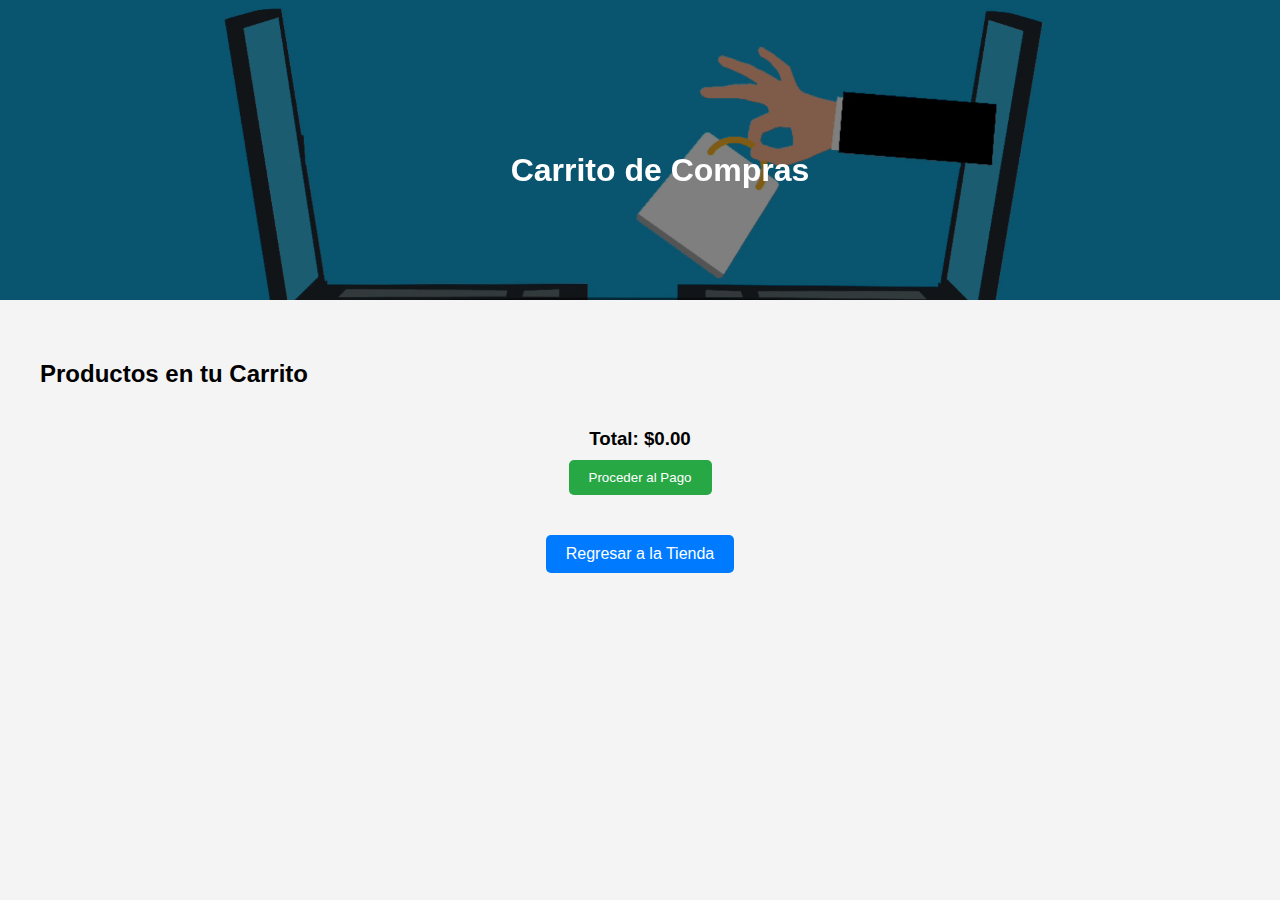
==== cart.html @ 085c4d6b "Carrito de compras" ====
<!DOCTYPE html>
<html lang="es">
<head>
    <meta charset="UTF-8">
    <title>Carrito de Compras</title>
    <link rel="stylesheet" href="styles.css">
    <style>
        /* Estilo general */
        body {
            margin: 0;
            padding: 0;
            font-family: Arial, sans-serif;
        }

        /* Encabezado con video */
        header {
            position: relative;
            width: 100%;
            height: 300px; /* Ajusta según el tamaño deseado */
            overflow: hidden;
            margin: 0;
            padding: 0;
        }

        header video {
            position: absolute;
            top: 0;
            left: 0;
            width: 100%;
            height: 100%;
            object-fit: cover;
            z-index: -1;
        }

        header .overlay {
            position: relative;
            z-index: 1;
            display: flex;
            flex-direction: column;
            align-items: center;
            justify-content: center;
            color: white;
            text-align: center;
            background-color: rgba(0, 0, 0, 0.5); /* Oscurece el video para mejor visibilidad del texto */
            padding: 20px;
            width: 100%;
            height: 100%;
        }

        header .logo h1 {
            margin: 0;
            font-size: 2rem;
        }

        /* Estilo del carrito */
        .cart {
            margin: 20px;
        }

        .cart-list {
            display: flex;
            flex-wrap: wrap;
            gap: 15px;
            justify-content: center;
        }

        .cart-item {
            border: 1px solid #ccc;
            padding: 10px;
            border-radius: 5px;
            width: 200px;
            text-align: center;
        }

        .cart-total {
            text-align: center;
            margin-top: 20px;
        }

        #checkout-btn {
            padding: 10px 20px;
            background-color: #28a745;
            color: white;
            border: none;
            border-radius: 5px;
            cursor: pointer;
        }

        #checkout-btn:hover {
            background-color: #218838;
        }

        .back-button {
            display: block;
            margin: 20px auto;
            padding: 10px 20px;
            font-size: 16px;
            color: white;
            background-color: #007bff;
            border: none;
            border-radius: 5px;
            cursor: pointer;
            text-align: center;
        }

        .back-button:hover {
            background-color: #0056b3;
        }
    </style>
</head>
<body>
    <!-- Encabezado con video -->
    <header>
        <video autoplay muted loop playsinline>
            <source src="video/90251-620258654.mp4" type="video/mp4">
            Tu navegador no soporta la reproducción de videos.
        </video>
        <div class="overlay">
            <div class="logo">
                <h1>Carrito de Compras</h1>
            </div>
        </div>
    </header>

    <!-- Sección del carrito -->
    <section class="cart">
        <h2>Productos en tu Carrito</h2>
        <div class="cart-list" id="cart-list">
            <!-- Productos del carrito generados dinámicamente -->
        </div>
        <div class="cart-total">
            <h3>Total: $<span id="cart-total">0.00</span></h3>
            <button id="checkout-btn">Proceder al Pago</button>
        </div>
    </section>
    <button onclick="window.location.href='index.html'" class="back-button">Regresar a la Tienda</button>

    <script src="cart.js"></script>
</body>
</html>
---- styles.css ----
/* Estilos generales */
body {
    font-family: Arial, sans-serif;
    margin: 0;
    padding: 0;
    margin-top: 180px;
    /* Ajusta para que coincida con la altura del encabezado fijo */
    background-color: #f4f4f4;
}

/* Encabezado */
header {
    position: fixed;
    top: 0;
    left: 0;
    width: 100%;
    background-color: #ff0000;
    color: white;
    padding: 20px;
    text-align: center;
    z-index: 1000;
    box-sizing: border-box;
}

/* Logo */
.logo h1 {
    margin: 0;
    font-size: 24px;
}

/* Navegación */
nav {
    margin-top: 10px;
}

nav ul {
    list-style: none;
    padding: 0;
    display: flex;
    justify-content: center;
}

nav li {
    margin-right: 20px;
}

nav li:last-child {
    margin-right: 0;
}

nav a {
    color: black;
    text-decoration: none;
}

/* Botón para ir al carrito */
.cart-button {
    background-color: #ff9900;
    color: white;
    border: none;
    padding: 10px 20px;
    font-size: 16px;
    border-radius: 5px;
    cursor: pointer;
}

.cart-button:hover {
    background-color: #cc7a00;
}

/* Categorías */
.categories {
    padding: 20px;
}

.category-list {
    display: flex;
    justify-content: center;
    gap: 15px;
    margin-top: 20px;
    padding: 10px;
    background-color: #fff;
    box-shadow: 0 2px 5px rgba(0, 0, 0, 0.1);
    position: sticky;
    top: 0;
    z-index: 10;
    flex-wrap: wrap;
}

.category-btn {
    padding: 10px 20px;
    font-size: 14px;
    cursor: pointer;
    background-color: #ff7e7e;
    color: white;
    border: none;
    border-radius: 5px;
}

.category-btn:hover {
    background-color: #ff7e7e;
}

/* Productos */
.products {
    padding: 20px;
}

.product-list {
    display: flex;
    flex-wrap: wrap;
    justify-content: center;
}

.product-item {
    width: 30%;
    border: 1px solid #ffd1d1;
    margin: 10px;
    padding: 15px;
    box-sizing: border-box;
    text-align: center;
    background-color: white;
    border-radius: 8px;
}

.product-item img {
    width: 100%;
    max-width: 200px;
    height: 200px;
    object-fit: cover;
    border-radius: 8px;
    margin-bottom: 15px;
}

.product-item h3 {
    margin: 10px 0;
    font-size: 18px;
}

.product-item p {
    font-size: 16px;
    color: #333;
}

.product-item button {
    background-color: #007bff;
    color: white;
    padding: 10px 15px;
    border: none;
    border-radius: 5px;
    cursor: pointer;
    font-size: 16px;
    margin-top: 15px;
}

.product-item button:hover {
    background-color: #0056b3;
}

/* Animación de encogimiento */
@keyframes shrink {
    0% {
        transform: scale(1);
    }

    100% {
        transform: scale(0.5);
        opacity: 0.5;
    }
}

.shrink-animation {
    animation: shrink 0.5s ease forwards;
}

/* Modal de registro de producto */
.modal {
    display: none;
    position: fixed;
    top: 0;
    left: 0;
    width: 100%;
    height: 100%;
    background-color: rgba(0, 0, 0, 0.5);
    z-index: 1001;
}

.modal-content {
    background-color: #ffbdbd;
    margin: 10% auto;
    padding: 20px;
    width: 80%;
    max-width: 500px;
    position: relative;
    border-radius: 8px;
    text-align: center;
}

.close-btn {
    position: absolute;
    top: 10px;
    right: 15px;
    font-size: 24px;
    cursor: pointer;
    color: #aaa;
}

.close-btn:hover {
    color: #000;
}

/* Botones dentro del modal */
.modal-content input,
.modal-content select,
.modal-content button {
    width: 100%;
    padding: 10px;
    margin: 10px 0;
    font-size: 16px;
    border-radius: 5px;
    box-sizing: border-box;
}

#submit-product {
    background-color: #007bff;
    color: white;
    border: none;
    cursor: pointer;
}

#submit-product:hover {
    background-color: #0056b3;
}

#cancel-product {
    background-color: #dc3545;
    color: white;
    border: none;
    cursor: pointer;
}

#cancel-product:hover {
    background-color: #c82333;
}

/* Botón de registrar producto */
#add-product-btn {
    position: fixed;
    bottom: 20px;
    right: 20px;
    padding: 15px;
    background-color: #e74c3c;
    color: white;
    border: none;
    border-radius: 50%;
    font-size: 20px;
    cursor: pointer;
}

#add-product-btn:hover {
    background-color: #c0392b;
}

/* Estilos para el carrito */
.cart {
    padding: 20px;
}

.cart-list {
    display: flex;
    flex-wrap: wrap;
    justify-content: center;
}

.cart-item {
    width: 30%;
    border: 1px solid #bdc3c7;
    margin: 10px;
    padding: 10px;
    box-sizing: border-box;
    text-align: center;
    background-color: white;
    border-radius: 8px;
}

.cart-item img {
    max-width: 100%;
    height: auto;
    border-radius: 8px;
}

.cart-item h3 {
    margin-top: 0;
}

.cart-total {
    margin-top: 20px;
    text-align: center;
}

.cart-total h3 {
    margin-bottom: 10px;
}

#checkout-btn {
    padding: 10px 20px;
    background-color: #27ae60;
    color: white;
    border: none;
    border-radius: 5px;
    cursor: pointer;
}

#checkout-btn:hover {
    background-color: #219653;
}

/* Botón de regresar */
.back-button {
    display: inline-block;
    margin-top: 20px;
    padding: 10px 20px;
    font-size: 16px;
    color: white;
    background-color: #007bff;
    border: none;
    border-radius: 5px;
    cursor: pointer;
    text-decoration: none;
}

.back-button:hover {
    background-color: #0056b3;
}

/* Nombres del equipo */
.team-info {
    position: fixed;
    top: 10px; /* Ajusta si es necesario */
    left: 20px; /* Ajusta si es necesario */
    /*background-color: rgba(255, 255, 255, 0.95);
    /*border: 1px solid #ccc; /* Bordes más visibles */
    border-radius: 20px;
    padding: 1px 7px 8px 7px; /* Espacio ajustado: arriba, derecha, abajo, izquierda */    
    font-size: 14px;
    z-index: 2000; /* Asegúrate de que esté por encima de otros elementos */
    box-shadow: 0 2px 5px rgba(0, 0, 0, 0.3);
}

.team-info ul {
    margin: 0; /* Elimina márgenes adicionales de la lista */
    padding-left: 10px; /* Ajusta el espacio entre los puntos y el borde izquierdo */
    list-style-position: inside; /* Mueve los puntos dentro del bloque de texto */
}

.team-info ul li {
    margin: 0; /* Asegúrate de que no haya márgenes en cada elemento */
    padding: 0; /* Asegúrate de que no haya padding */
    color: #efeceb;
}

.team-info h3 {
    color: #f5f5f5; /* Color del encabezado */
    font-weight: bold;
}

.map-container {
    position: absolute;
    top: 20px;
    right: 30px;
    text-align: left;
    /*background-color: rgba(245, 245, 245, 0.9);*/
    padding: 15px;
    /*border: 1px solid #ccc;*/
    border-radius: 10px;
    box-shadow: 0px 4px 8px rgba(251, 251, 251, 0.2);

      /* Organiza el texto y la imagen en una fila */
      display: flex;
      align-items: center;
      gap: 10px; /* Espaciado entre texto e imagen */
}

.map-container img {
    width: 80px;
    height: auto;
    display: block;
}

.map-container p {
    font-size: 14px; /* Tamaño del texto */
    color: #ece0e0;
    margin: 0;
    line-height: 1.5; /* Altura de línea para mayor legibilidad */
}
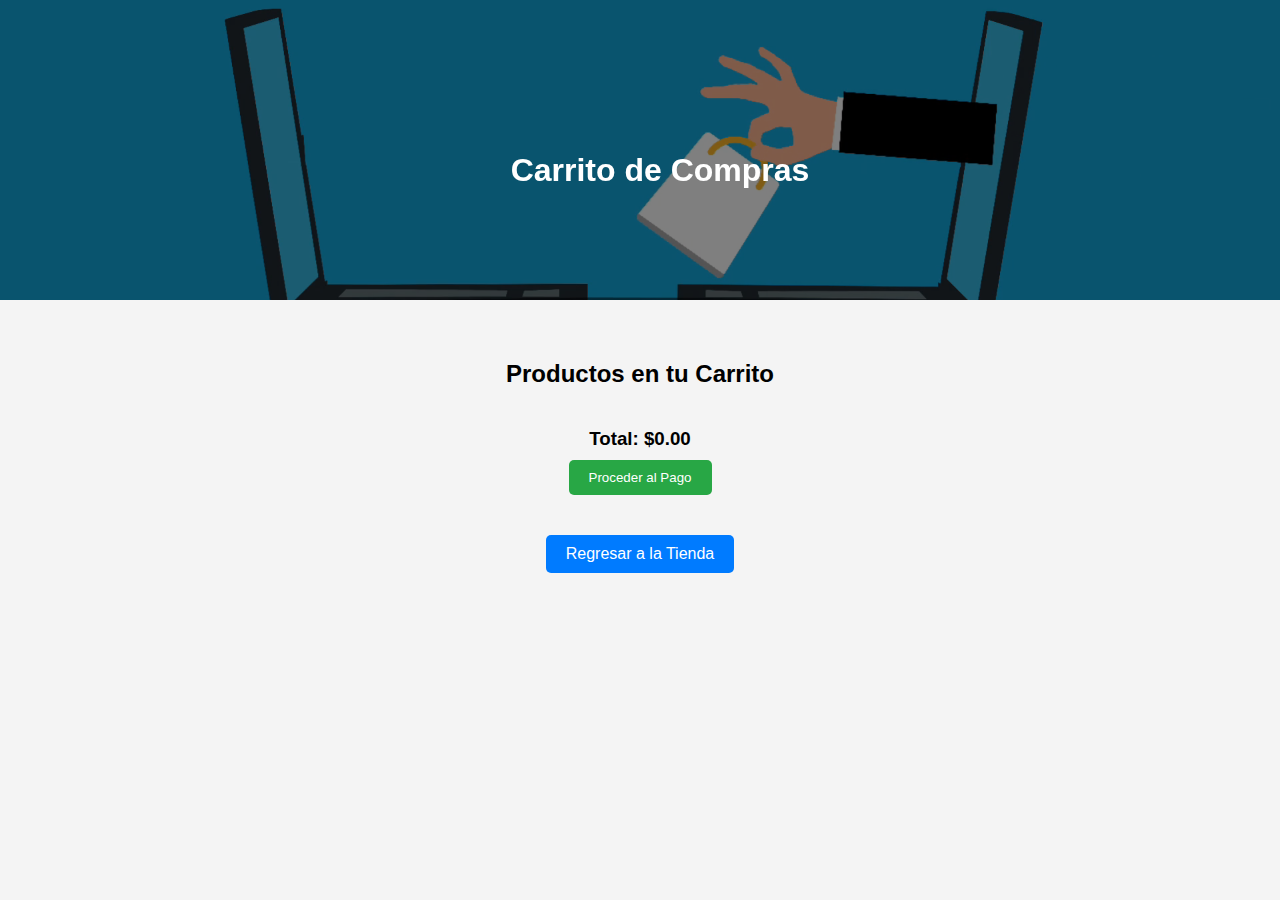
==== commit 0fcc1805: "Update cart.html" ====
--- a/cart.html
+++ b/cart.html
@@ -124,7 +124,7 @@
 
     <!-- Sección del carrito -->
     <section class="cart">
-        <h2>Productos en tu Carrito</h2>
+        <h2><center>Productos en tu Carrito</center></h2>
         <div class="cart-list" id="cart-list">
             <!-- Productos del carrito generados dinámicamente -->
         </div>
